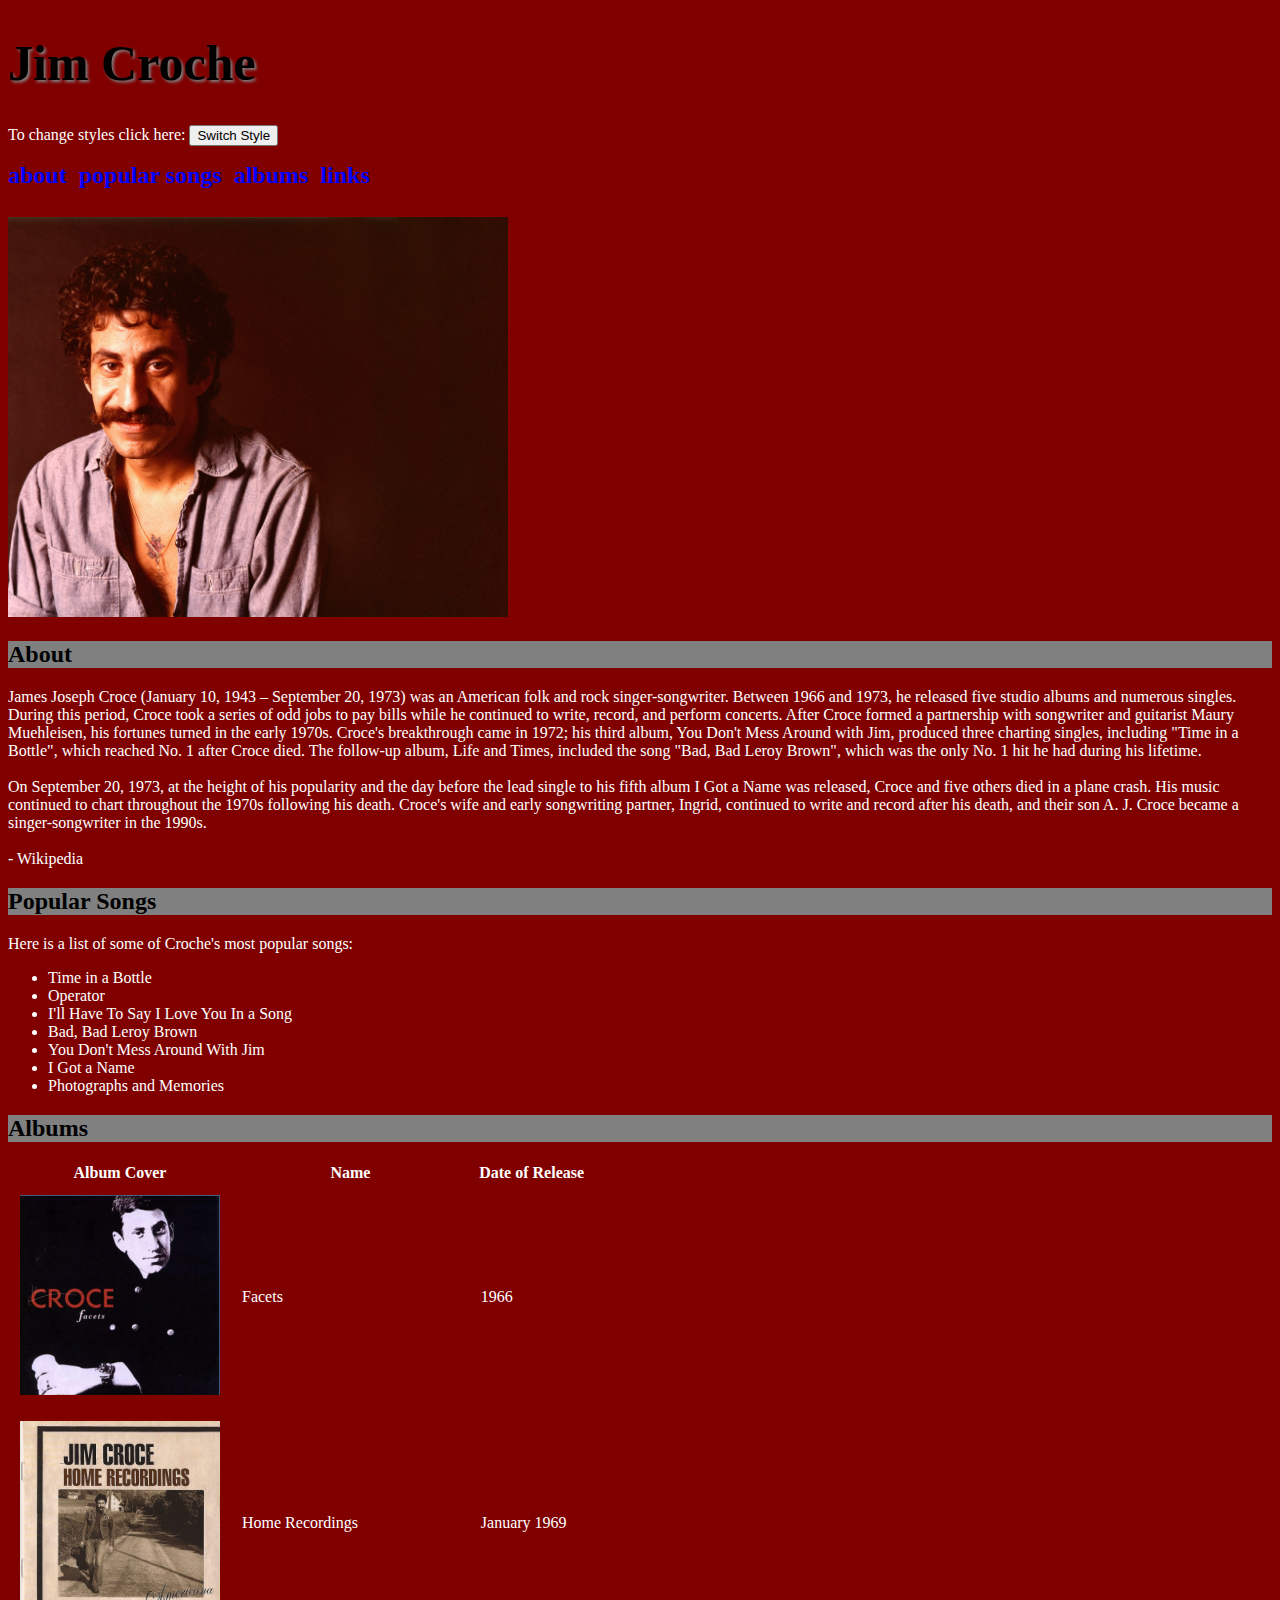
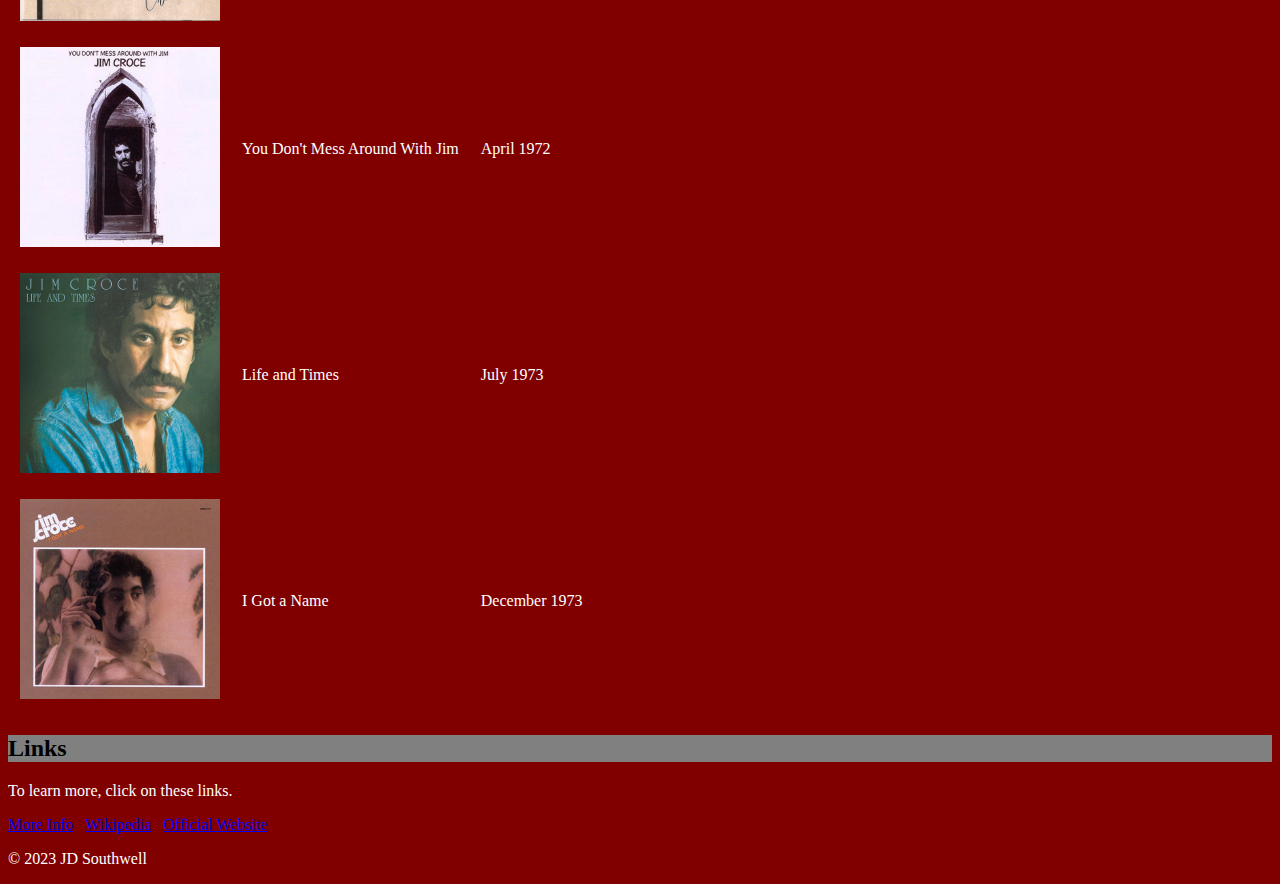
==== index.html @ e1793639 "Add files via upload" ====
<!DOCTYPE html>
<html lang="en">
	<head>
		<meta charset="UTF-8">
		<title>Jim Croche</title>
		<link id="csslink" rel="stylesheet" href="main.css">
		
		<script>
			function toggleCSS() {
				var currentCSS = document.getElementById('csslink');

				if (currentCSS.getAttribute('href') == 'main.css') {		
					currentCSS.setAttribute('href', 'alternate.css');
				} else {
					currentCSS.setAttribute('href', 'main.css');
				}
			}
		</script>
	</head>
	<body>
		<header>
			<h1>Jim Croche</h1>
			
			<p> To change styles click here: 
				<button onclick="toggleCSS()">Switch Style</button>
			</p>
			
			<nav>
				<a href="#about">About</a> &nbsp;
				<a href="#popularSongs">Popular Songs</a> &nbsp;
				<a href="#albums">Albums</a> &nbsp;
				<a href="#links">Links</a>
			</nav>
			<br>
			<img id="mainImg" src="img1.jpg" alt="main image" height="400" width="500">
		</header>
		
		<main>
			<section id="about">
				<h2>About</h2>
				<p>
					James Joseph Croce (January 10, 1943 – September 20, 1973) was an American folk and rock singer-songwriter. 
					Between 1966 and 1973, he released five studio albums and numerous singles. 
					During this period, Croce took a series of odd jobs to pay bills while he continued to write, record, and perform concerts. 
					After Croce formed a partnership with songwriter and guitarist Maury Muehleisen, his fortunes turned in the early 1970s. 
					Croce's breakthrough came in 1972; his third album, You Don't Mess Around with Jim, produced three charting singles, 
					including "Time in a Bottle", which reached No. 1 after Croce died. The follow-up album, Life and Times, 
					included the song "Bad, Bad Leroy Brown", which was the only No. 1 hit he had during his lifetime.
					<br></br>
					On September 20, 1973, at the height of his popularity and the day before the lead single to his fifth album I Got a Name was released, 
					Croce and five others died in a plane crash. His music continued to chart throughout the 1970s following his death. 
					Croce's wife and early songwriting partner, Ingrid, continued to write and record after his death, 
					and their son A. J. Croce became a singer-songwriter in the 1990s.
					<br></br>
					- Wikipedia
				</p>
			</section>
			
			<section id="popularSongs">
				<h2>Popular Songs</h2>
				<p>Here is a list of some of Croche's most popular songs:</p>
				<ul>
					<li>Time in a Bottle</li>
					<li>Operator</li>
					<li>I'll Have To Say I Love You In a Song</li>
					<li>Bad, Bad Leroy Brown</li>
					<li>You Don't Mess Around With Jim</li>
					<li>I Got a Name</li>
					<li>Photographs and Memories</li>				
				</ul>
			</section>
			
			<section id="albums">
				<h2>Albums</h2>
				<table>
					<tr>
						<th>Album Cover</th>
						<th>Name</th>
						<th>Date of Release</th>
					</tr>
					<tr>
						<td><img src="facets.png" alt="Facets" height="200" width="200"></td>
						<td>Facets</td>
						<td>1966</td>
					</tr>
					<tr>
						<td><img src="homerecordings.jpg" alt="Home Recordings" height="200" width="200"></td>
						<td>Home Recordings</td>
						<td>January 1969</td>
					</tr>
					<tr>
						<td><img src="DontMessAroundWithJim.png" alt="You Don't Mess Around With Jim" height="200" width="200"></td>
						<td>You Don't Mess Around With Jim</td>
						<td>April 1972</td>
					</tr>
					<tr>
						<td><img src="LifeandTimes.jpg" alt="Life and Times" height="200" width="200"></td>
						<td>Life and Times</td>
						<td>July 1973</td>
					</tr>	
					<tr>
						<td><img src="IGotAName.png" alt="I Got A Name" height="200" width="200"></td>
						<td>I Got a Name</td>
						<td>December 1973</td>
					</tr>					
				</table>
			</section>
			
			<section id="links">
				<h2>Links</h2>
					<p>To learn more, click on these links.</p>
						<a href="other.html">More Info</a> &nbsp;
						<a href="https://en.wikipedia.org/wiki/Jim_Croce" target="_blank">Wikipedia</a> &nbsp;
						<a href="https://jimcroce.com/" target="_blank">Official Website</a>
			</section>
			
		</main>
		
		<footer>
			<p>
				&copy; 2023 JD Southwell
			</p>
		</footer>
	</body>
</html>
---- main.css ----
:root {
   --header-color: black;
   --font-color: white;
   --bg-color: maroon;
}

body {
   color: var(--font-color);
   background-color: var(--bg-color);
}
      
h1 {
   color: var(--header-color);
   font-size: 50px;
   font-family: Goudy Old Style;
   text-shadow: 2px 2px 3px gray;
 }
      
h2 {
   color: var(--header-color);
   background-color: gray;
}

a:link {
   color: blue;
}   

a:visited {
   color: purple;  
}  

nav {
   text-align: left;
   margin-top: 14px;
   margin-bottom: 10px;
}

nav a {
   text-decoration: none;
   text-transform: lowercase;
   font-weight: bold;
   font-size: 24px;
}

td {
   padding: 10px;
}
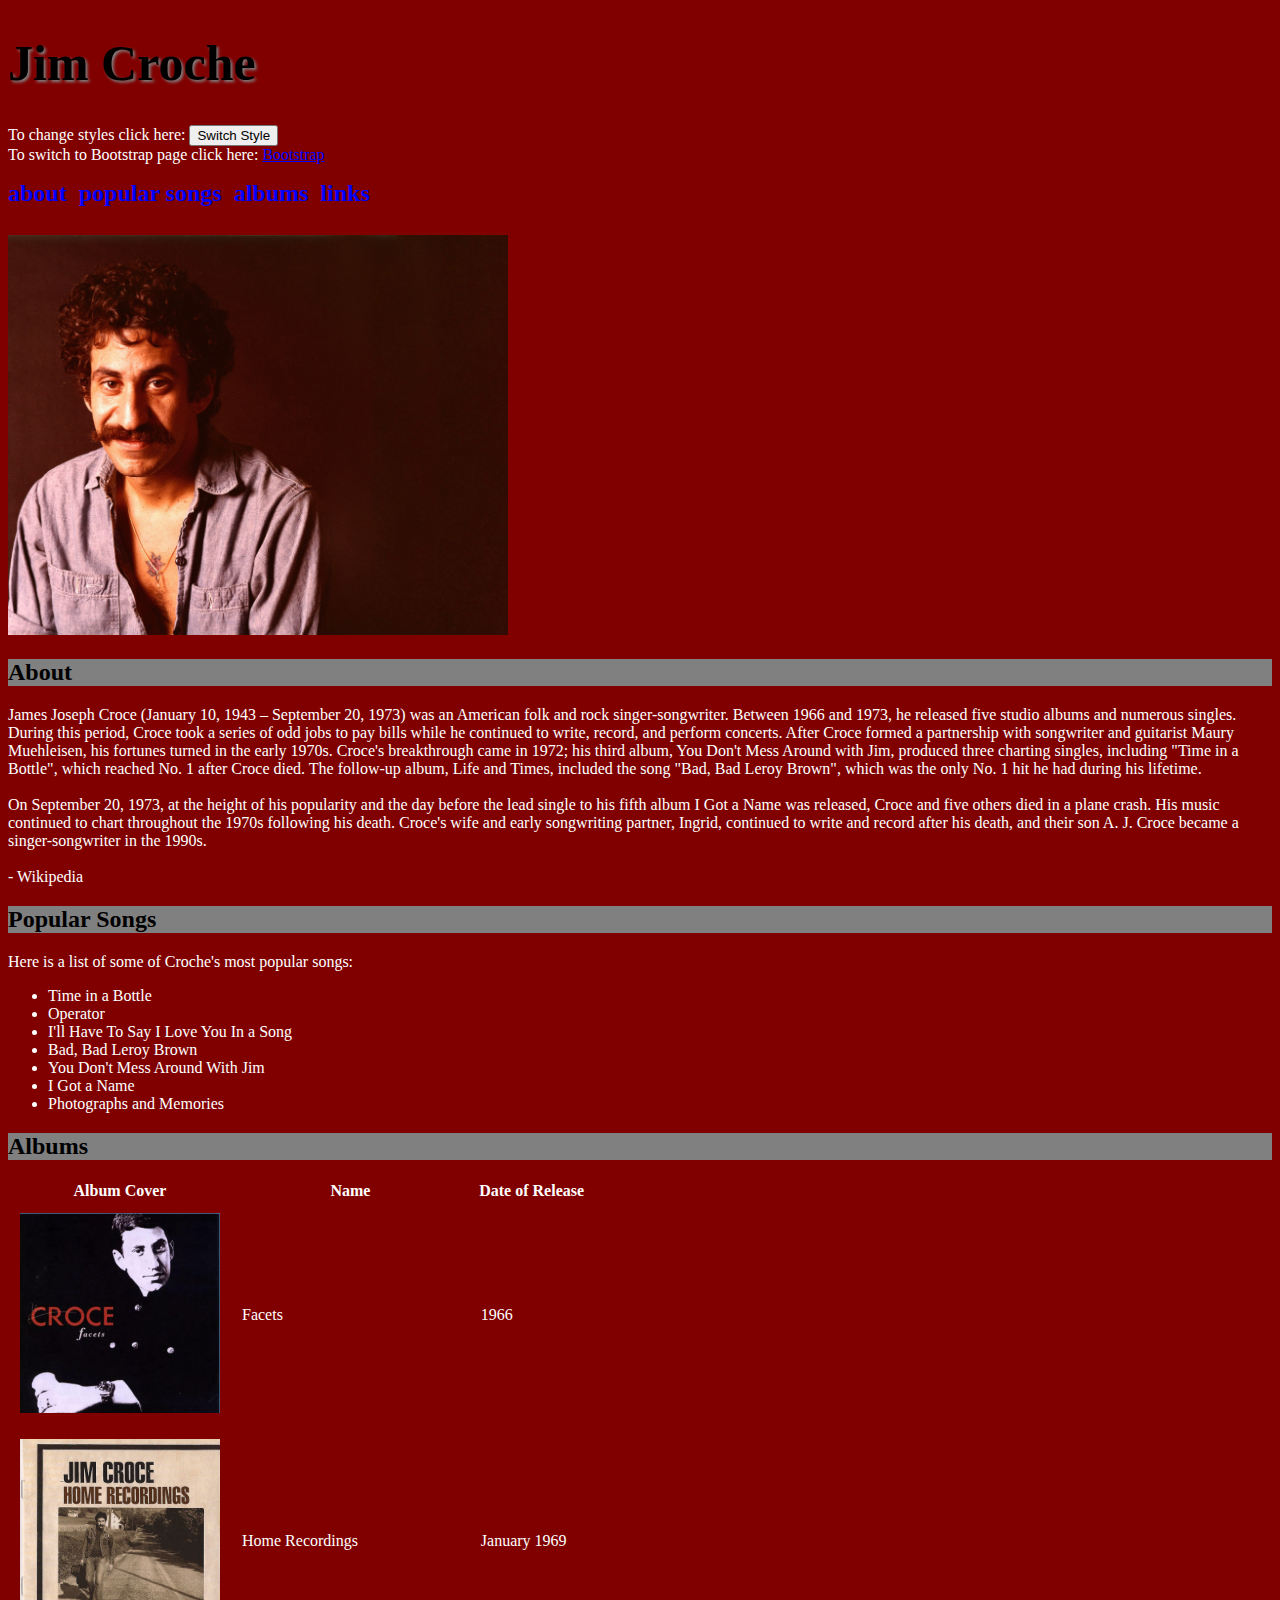
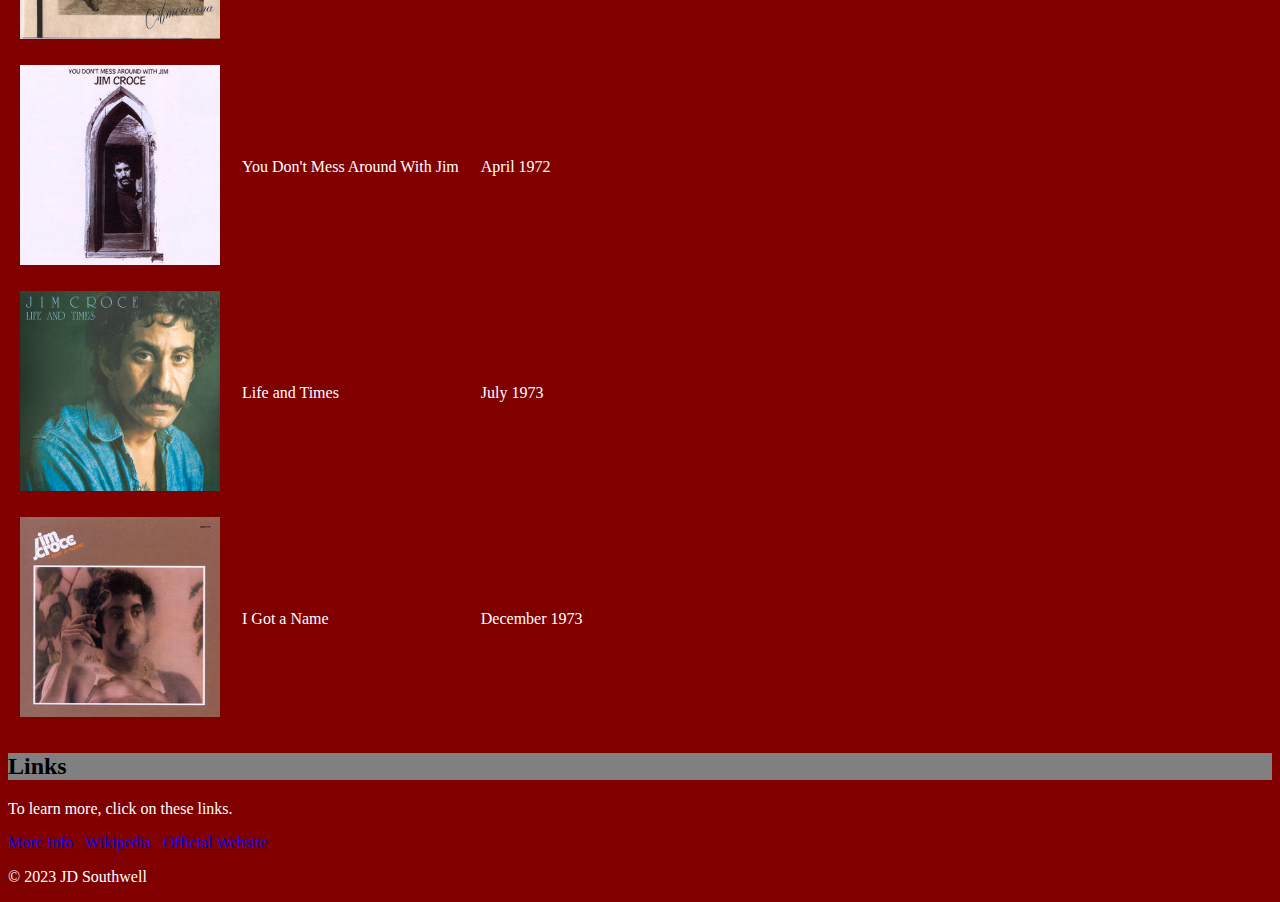
==== commit 6ed7c1d7: "Update index.html" ====
--- a/index.html
+++ b/index.html
@@ -23,6 +23,8 @@
 			
 			<p> To change styles click here: 
 				<button onclick="toggleCSS()">Switch Style</button>
+			<br> To switch to Bootstrap page click here:
+				<a href="bootstrap.html">Bootstrap</a>
 			</p>
 			
 			<nav>
@@ -122,4 +124,4 @@
 			</p>
 		</footer>
 	</body>
-</html>+</html>
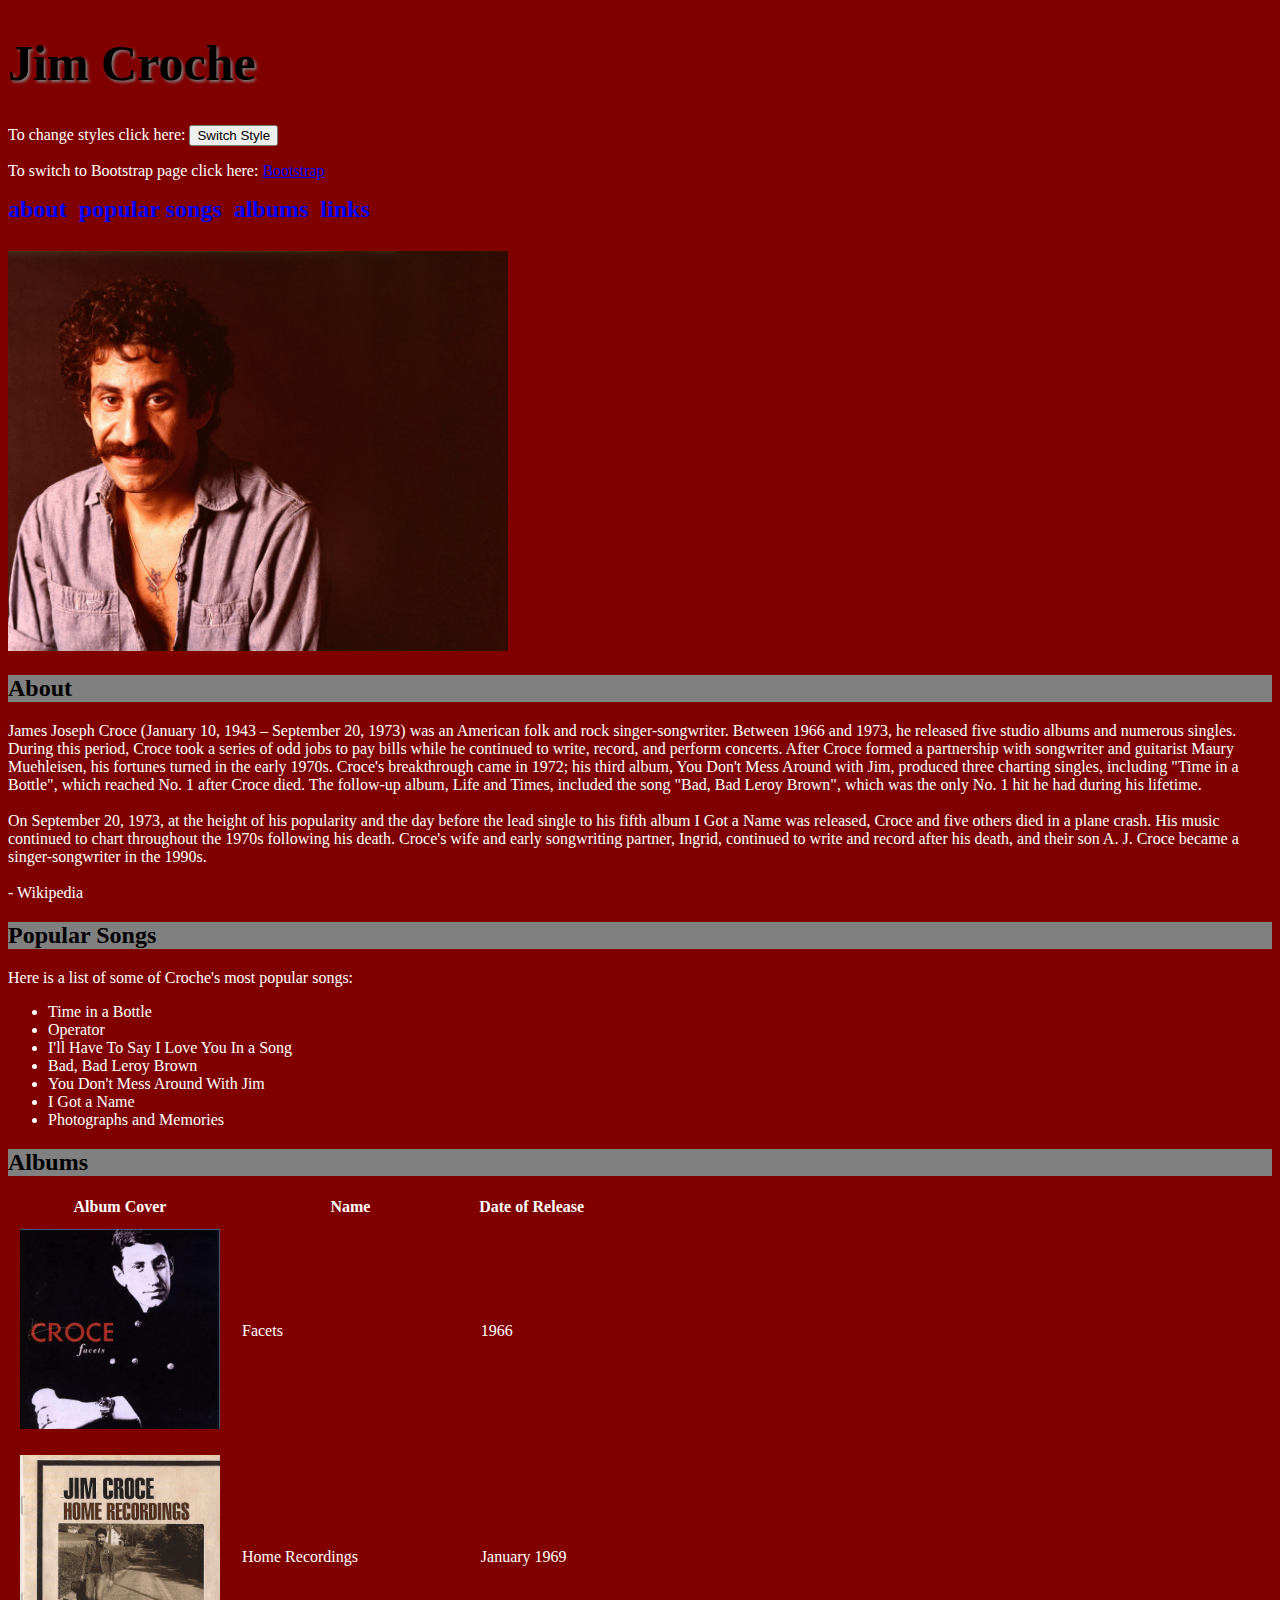
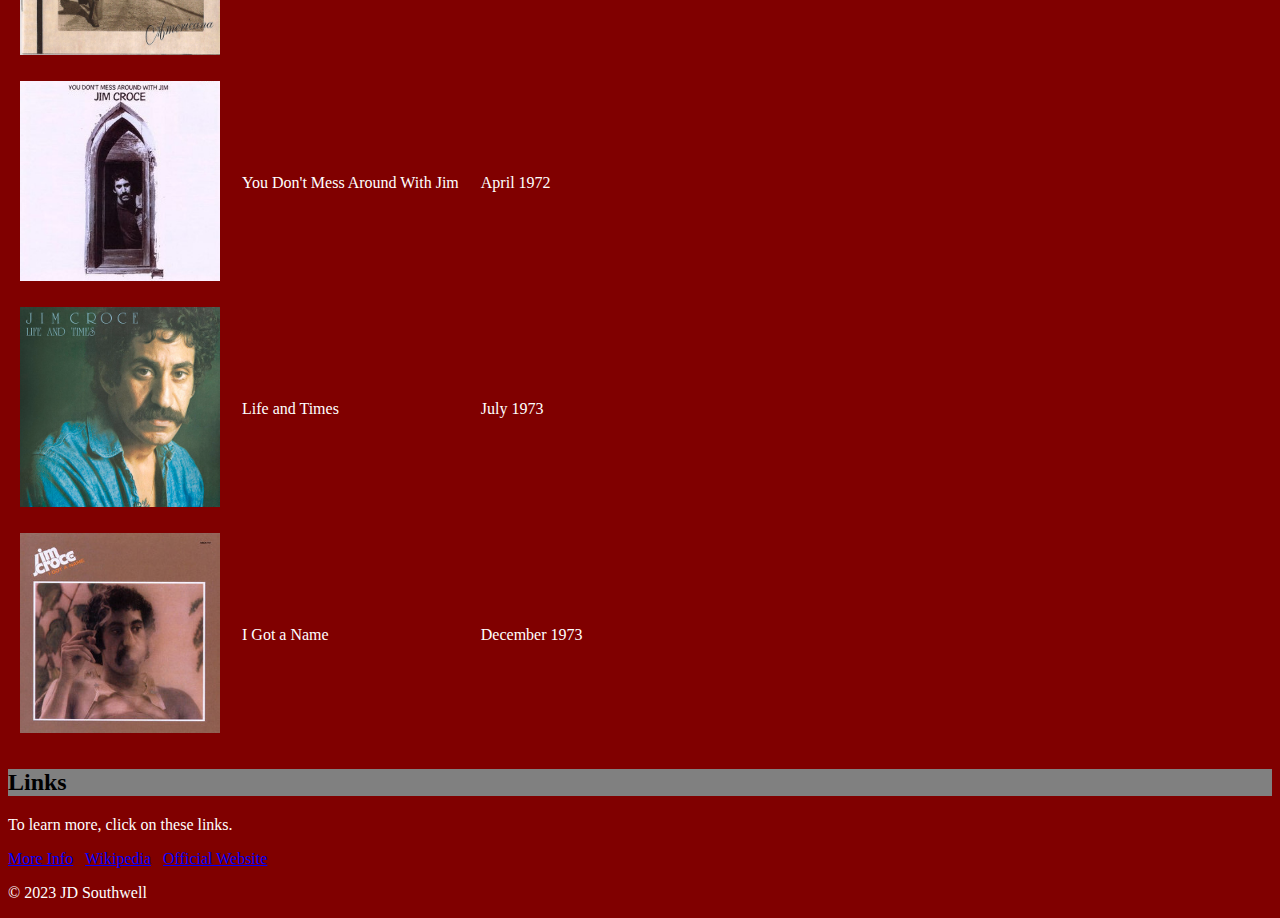
==== commit 0e9189a9: "Update index.html" ====
--- a/index.html
+++ b/index.html
@@ -23,10 +23,11 @@
 			
 			<p> To change styles click here: 
 				<button onclick="toggleCSS()">Switch Style</button>
-			<br> To switch to Bootstrap page click here:
+			</p>
+			<p>
+			To switch to Bootstrap page click here:
 				<a href="bootstrap.html">Bootstrap</a>
 			</p>
-			
 			<nav>
 				<a href="#about">About</a> &nbsp;
 				<a href="#popularSongs">Popular Songs</a> &nbsp;
